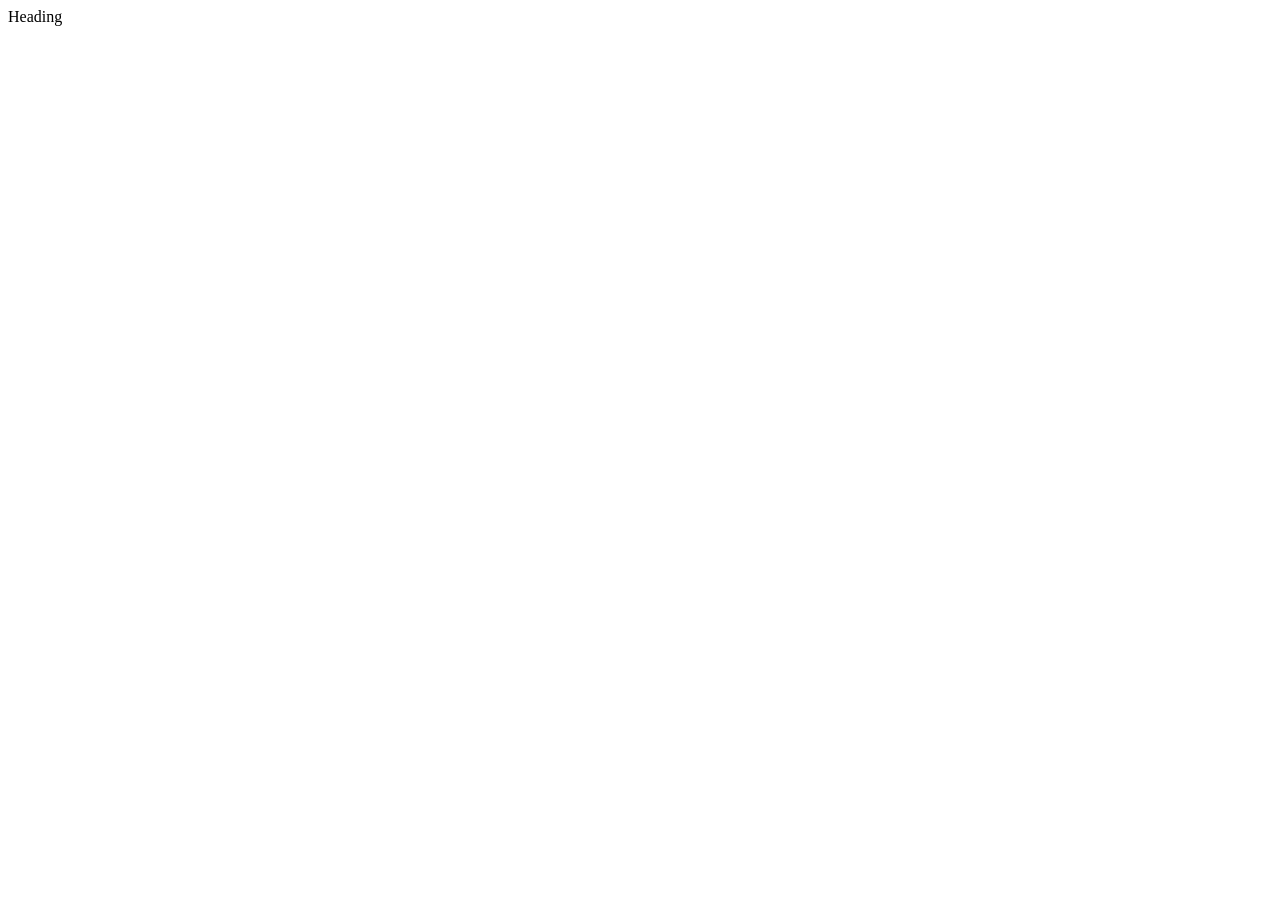
==== run.html @ fa5d9be9 "commit" ====
<!DOCTYPE html>
<html lang="en">
<head>
    <meta charset="UTF-8">
    <meta http-equiv="X-UA-Compatible" content="IE=edge">
    <meta name="viewport" content="width=device-width, initial-scale=1.0">
    <title>Document</title>
</head>
<body>
    <div class="heading">Heading</div>
    <script src="/run.js"></script>
</body>
</html>
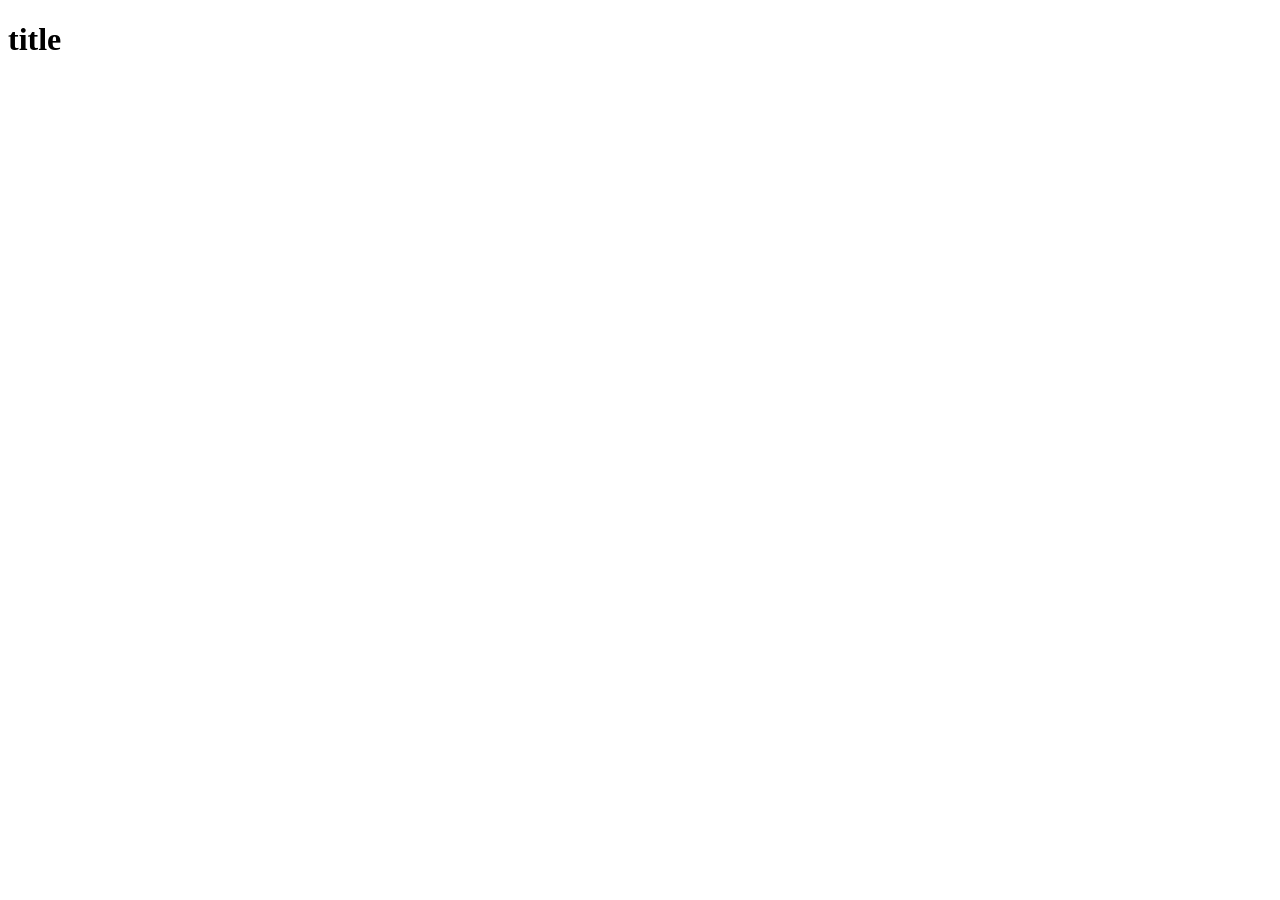
==== commit 85a4d8ea: "commit" ====
--- a/run.html
+++ b/run.html
@@ -7,7 +7,7 @@
     <title>Document</title>
 </head>
 <body>
-    <div class="heading">Heading</div>
+    <h1>title</h1>
     <script src="/run.js"></script>
 </body>
 </html>
